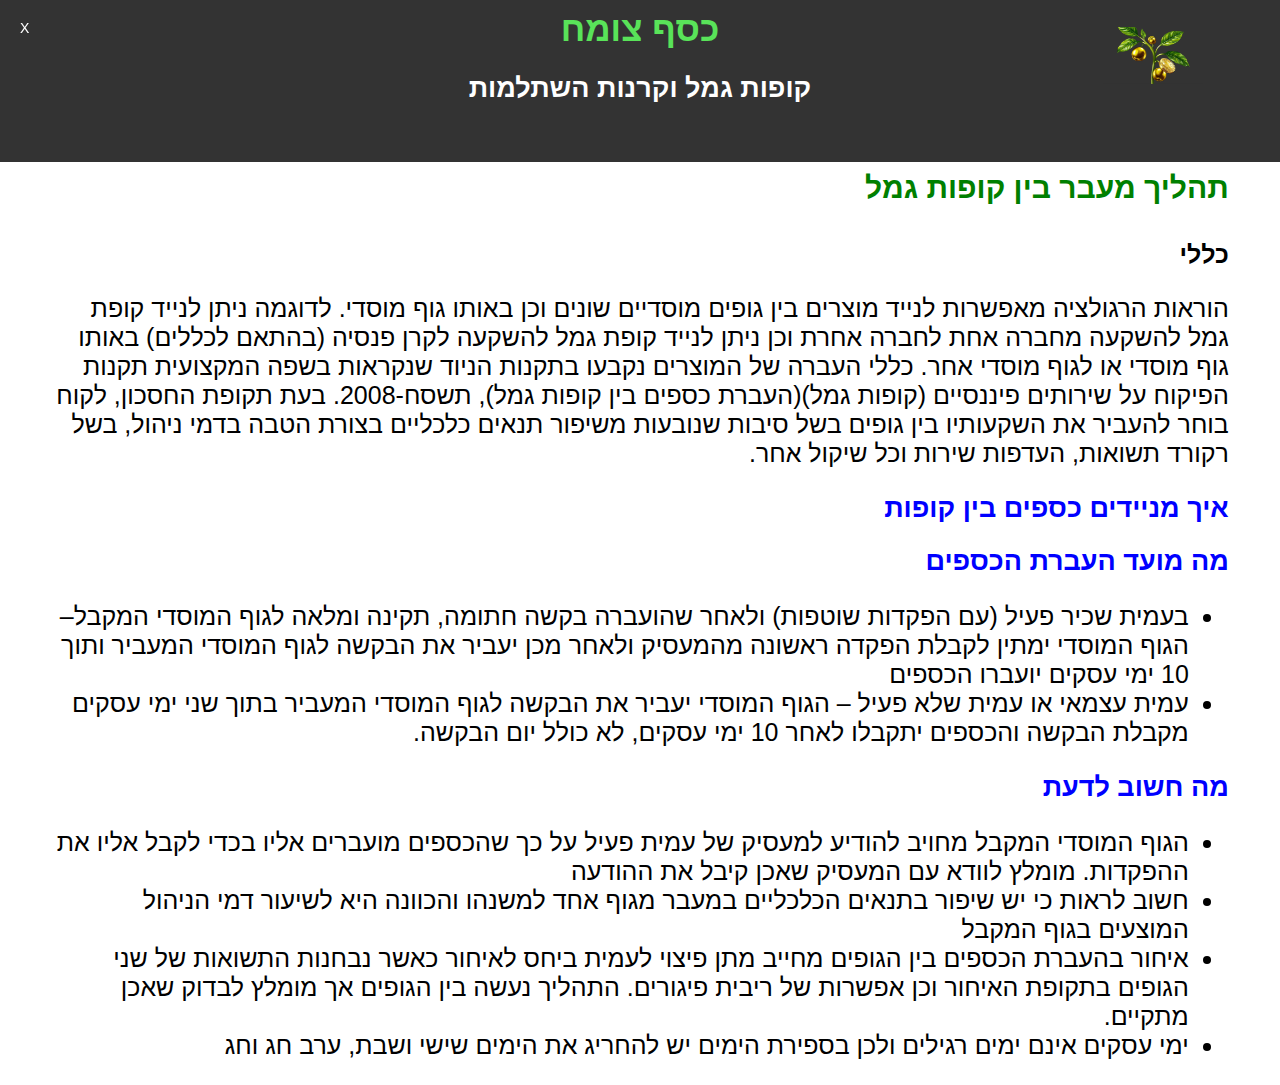
==== benkuput.html @ a1c074e1 "Create benkuput.html" ====
<!DOCTYPE html>
<html lang="he">
<head>
  <meta charset="UTF-8">
  <meta name="viewport" content="width=device-width, initial-scale=1.0">
  <title>keseftzomeach</title>
  <link rel="stylesheet" href="hish.css">
  <link rel="stylesheet" href="koteretstyle.css"/>
  <link rel="stylesheet" href="https://cdnjs.cloudflare.com/ajax/libs/font-awesome/4.7.0/css/font-awesome.min.css">
  <script src="scriptrashi.js"></script> 
<script>
    function clsw(){window.close()}
</script>
  <style>
      .xsign{color:white;position:fixed;left:20px;top:20px;}
  </style>
</head>
<body dir="rtl">
  <div class='closewindow' onclick='closew()'>X</div>
 <header onclick="clsw()">
        <div class='xsign'>X</div>
        <div class="kot">
             <h1>כסף צומח</h1>
             <h2>קופות גמל וקרנות השתלמות</h2>
             <img src="aziz.png" alt="logo" class="logo" id="log" >
         </div>
    </header>
    <main>
    
    <h1 id="hkot">תהליך מעבר בין קופות גמל</h1>
<p class="blue"><strong> 
כללי</strong></p> 
<p>      
הוראות הרגולציה מאפשרות לנייד מוצרים בין גופים מוסדיים שונים וכן באותו גוף מוסדי. לדוגמה ניתן לנייד קופת גמל להשקעה מחברה אחת לחברה אחרת וכן ניתן לנייד קופת גמל להשקעה לקרן פנסיה (בהתאם לכללים) באותו גוף מוסדי או לגוף מוסדי אחר. כללי העברה של המוצרים נקבעו בתקנות הניוד שנקראות בשפה המקצועית  תקנות הפיקוח על שירותים פיננסיים (קופות גמל)(העברת כספים בין קופות גמל), תשסח-2008.
בעת תקופת החסכון, לקוח בוחר להעביר את השקעותיו בין גופים בשל סיבות שנובעות משיפור תנאים כלכליים בצורת הטבה בדמי ניהול, בשל רקורד תשואות, העדפות שירות וכל שיקול אחר.
</p>
    <h2 id="pp"><strong>
איך מניידים כספים בין קופות
</strong></h2>
      
<pהדרך היחידה היום לביצוע ניוד היא באמצעות בעל רישיון שיכול להיות משווק (עובד של הגוף המוסדי), סוכן ביטוח או יועץ פנסיוני. במסגרת התהליך מחויב בעל הרישיון לבצע הליך של בדיקת צרכים והעדפת סיכונים של הלקוח בטרם קבלת החלטה. בתום התהליך ימלא בעל הרישיון את בקשת הניוד ומסמך הנמקה שמסכם את הליך בדיקת הצרכים וביחד עם צילום ת.ז יעביר את הבקשה לגוף המוסדי שאליו מועבר הלקוח. </p>

<h2 id="pp"><strong>
מה מועד העברת הכספים
</strong></h2>

  <ul>
<li>בעמית שכיר פעיל (עם הפקדות שוטפות) ולאחר שהועברה בקשה חתומה, תקינה ומלאה לגוף המוסדי המקבל– הגוף המוסדי ימתין לקבלת הפקדה ראשונה מהמעסיק ולאחר מכן יעביר את הבקשה לגוף המוסדי המעביר ותוך 10 ימי עסקים יועברו הכספים </li>
<li> עמית עצמאי או עמית שלא פעיל – הגוף המוסדי יעביר את הבקשה לגוף המוסדי המעביר בתוך שני ימי עסקים מקבלת הבקשה והכספים יתקבלו לאחר 10 ימי עסקים, לא כולל יום הבקשה.</li>

  </ul>
<h2 id="pp"><strong>
מה חשוב לדעת
</strong></h2>
 <ul>  
<li> הגוף המוסדי המקבל מחויב להודיע למעסיק של עמית פעיל על כך שהכספים מועברים אליו בכדי לקבל אליו את ההפקדות. מומלץ לוודא עם המעסיק שאכן קיבל את ההודעה</li>
<li> חשוב לראות כי יש שיפור בתנאים הכלכליים במעבר מגוף אחד למשנהו והכוונה היא לשיעור דמי הניהול המוצעים בגוף המקבל </li>
<li> איחור בהעברת הכספים בין הגופים מחייב מתן פיצוי לעמית ביחס לאיחור כאשר נבחנות התשואות של שני הגופים בתקופת האיחור וכן אפשרות של ריבית פיגורים. התהליך נעשה בין הגופים אך מומלץ לבדוק שאכן מתקיים.</li>
<li>ימי עסקים אינם ימים רגילים ולכן בספירת הימים יש להחריג את הימים שישי ושבת, ערב חג וחג</li>

</ul>


</main>
</body>
</html>
---- hish.css ----
body {margin:0;padding: 0%;font-family:Arial;box-sizing: border-box;font-size: 14px;}
.xsign{color:white;position:fixed;left:20px;top:20px;}
#hkot,#yelkot{margin-top:19vh;}
#hkot{margin-bottom: 35px;}
#hkot a{text-decoration: none;color: blue;}
@media only screen and (min-width: 767px){
.closewindow{display: none;}
main{width: 92vw;margin-right:5vw;}
p,ul,li,a{font-size: 25px;}
h3{font-size: 26px;}
h1{font-size: 30px;color:green; font-weight: bold;}
h2{font-size: 27px;color:blue; font-weight: bold;}
}

@media only screen and (max-width: 768px){
    h1{font-size: 20px;color:green; font-weight: bold;}
    h2,.blue{font-size: 14px;color:blue; font-weight: bold;}
    a{font-size: 14px;text-align: right;}
}
@media only screen and (max-width: 480px){
    
  }
  main{width: 92vw;margin-right: auto;margin-left: auto;}
  /*p,ul,li{text-align: justify;}*/
---- koteretstyle.css ----
/* הגדרות כלליות */

   header{width: 100vw;height: 22vh;position: fixed;top:0;background-color: #333;
   }
   .kot h1{color:rgb(89, 227, 89);position: absolute; left: 50%; transform: translateX(-50%);
       top: 1vh;}
   .kot h2{color:white;position: absolute; left: 50%; transform: translateX(-50%);top: 7vh;}

   
   @media only screen and (min-width: 767px){
    .logo{position: fixed;right: 6vw;top:3vh;width:100px; height:auto;}
    header{width: 100vw;height: 18vh;position: fixed;top:0;background-color: #333;
   }
    .kot h1{font-size: 35px;margin-top: 0px;padding-top:0;}
    .kot h2{font-size: 27px;margin-top: 10px;}
  }
  
  
  @media only screen and (max-width: 768px){
    .logo{position: fixed;right: 4vw;top:3vh;width:100px; height:auto;}
    header{width: 100vw;height: 18vh;}
    .kot h1{font-size: 30px;margin-top: 0px;padding-top:0;}
    .kot h2{font-size: 22px;margin-top: 10px;white-space:nowrap;}
  }

  @media only screen and (max-width: 500px){
    .logo{position: fixed;right: 4vw;top:2vh;width:75px; height:auto;}
  }
  @media only screen and (max-width: 320px){
    .logo{position: fixed;right: 4vw;top:2vh;width:55px; height:auto;}
  }
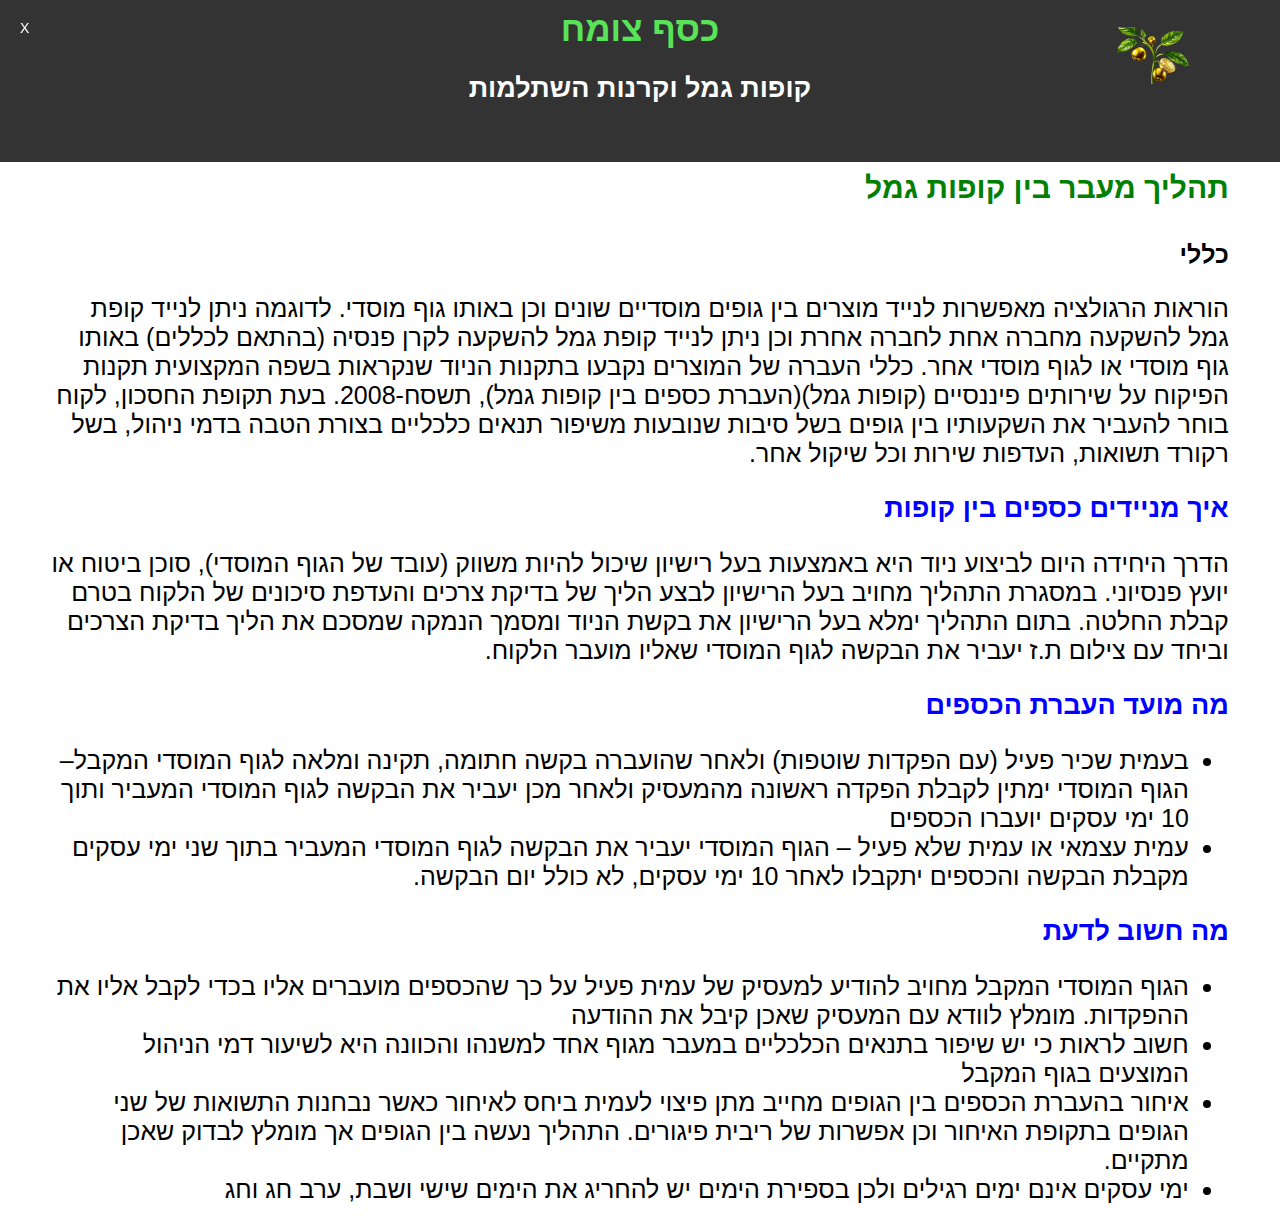
==== commit e81f6e90: "Update benkuput.html" ====
--- a/benkuput.html
+++ b/benkuput.html
@@ -38,7 +38,7 @@
 איך מניידים כספים בין קופות
 </strong></h2>
       
-<pהדרך היחידה היום לביצוע ניוד היא באמצעות בעל רישיון שיכול להיות משווק (עובד של הגוף המוסדי), סוכן ביטוח או יועץ פנסיוני. במסגרת התהליך מחויב בעל הרישיון לבצע הליך של בדיקת צרכים והעדפת סיכונים של הלקוח בטרם קבלת החלטה. בתום התהליך ימלא בעל הרישיון את בקשת הניוד ומסמך הנמקה שמסכם את הליך בדיקת הצרכים וביחד עם צילום ת.ז יעביר את הבקשה לגוף המוסדי שאליו מועבר הלקוח. </p>
+<p>הדרך היחידה היום לביצוע ניוד היא באמצעות בעל רישיון שיכול להיות משווק (עובד של הגוף המוסדי), סוכן ביטוח או יועץ פנסיוני. במסגרת התהליך מחויב בעל הרישיון לבצע הליך של בדיקת צרכים והעדפת סיכונים של הלקוח בטרם קבלת החלטה. בתום התהליך ימלא בעל הרישיון את בקשת הניוד ומסמך הנמקה שמסכם את הליך בדיקת הצרכים וביחד עם צילום ת.ז יעביר את הבקשה לגוף המוסדי שאליו מועבר הלקוח. </p>
 
 <h2 id="pp"><strong>
 מה מועד העברת הכספים
